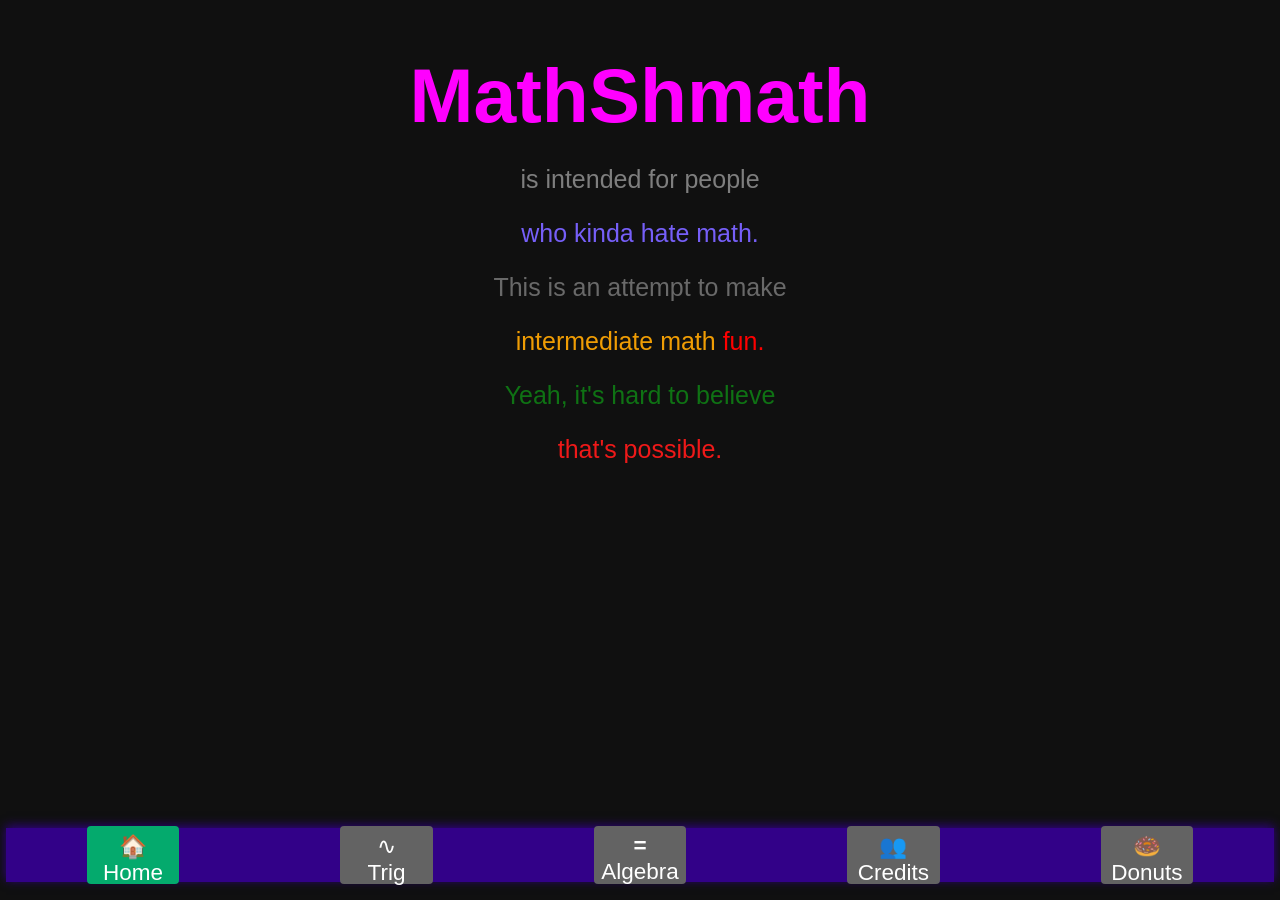
==== index.html @ 9c177e01 "Update paragraph styles and text size in index.html" ====
<!DOCTYPE html>
<html lang="en">
<head>
    <title>Home</title>
    <!-- Google tag (gtag.js) -->
    <script async src="https://www.googletagmanager.com/gtag/js?id=G-9LNR4QVPXC"></script>
    <script>
    window.dataLayer = window.dataLayer || [];
    function gtag(){dataLayer.push(arguments);}
    gtag('js', new Date());

    gtag('config', 'G-9LNR4QVPXC');
    </script>
    <meta charset="UTF-8">
    <meta name="viewport" content="width=device-width, initial-scale=1.0">
    <link rel="stylesheet" href="style.css"> <!-- Link to your single CSS file -->
</head>
<body>
    
    <nav class="navbar">
            <a id="HomeBTN"; href="index.html"><span>&#x1F3E0;<br></span><span>Home</span></a>
            <a id="TrigBTN"; href="trig.html"><span>&#x223F;<br></span><span>Trig</span></a>
            <a id="AlgebraBTN"; href="algebra.html"><span><strong>=</strong><br></span><span>Algebra</span></a>
            <a id="CreditsBTN"; href="credits.html"><span>&#x1F465;</span><span>Credits</span></a>
            <a id="DonutsBTN"; href="donuts.html" class="active"><span>&#x1F369;</span><span>Donuts</span></a>
    </nav>

    <h1 style="color: #ff00ff; text-align: center; font-weight: 900; margin-bottom: 0;">MathShmath</h1>
        <p style="color: #7e7e7e; text-align: center; font-size: clamp(1rem, 1rem + 1vh, 2rem); ">is intended for people</p>
        <p style="color: #765ff8; text-align: center; font-size: clamp(1rem, 1rem + 1vh, 2rem); ">who kinda hate math.</p>
        <p style="color: #696969; text-align: center; font-size: clamp(1rem, 1rem + 1vh, 2rem); ">This is an attempt to make</p>
        <p style="color: #f09d04; text-align: center; font-size: clamp(1rem, 1rem + 1vh, 2rem); ">intermediate math <span style="color: red;">fun.</span></p>
        <p style="color: #0f7214; text-align: center; font-size: clamp(1rem, 1rem + 1vh, 2rem); ">Yeah, it's hard to believe</p>
        <p style="color: #ee1919; text-align: center; font-size: clamp(1rem, 1rem + 1vh, 2rem); ">that's possible.</p>

    <script>
        document.querySelector(".active")?.classList.remove("active");
        document.querySelector("a#HomeBTN").classList.add("active");
    </script>
    
</body>
</html>
---- style.css ----
/* style.css */
body {
    margin: 0;
    font-family: Arial, sans-serif;
    -webkit-text-size-adjust: 100%;
    background-color: #101010;
}
h1 { font-size: clamp(1.5rem, 4.5vw + 1.5rem, 6.0vw); }
p { font-size: clamp(1rem, 1.5vw + 1rem, 3.0vw); }
.navbar {
    position: fixed;
    bottom: 2vh;
    width: 99%;
    left: 0;
    right: 0;
    margin: 0 auto;
    height: 6.0vh;
    background: #320188;
    display: flex;
    justify-content: space-around;
    align-items: center;
    box-shadow: 0 -2px 10px rgba(50, 01, 136, 0.99);
    z-index: 1000;
}

.navbar a {
    color: white;
    text-decoration: none;
    width: 10vh;
    height: 5.0vh;
    font-size: 2.5vh;
    padding: 0.7vh 0.1vw;
    margin: 0 1.5vw;
    display: flex;
    flex-direction: column;
    align-items: center;
    background-color: #636363;
    border-radius: 4px;
    transition: background-color 0.3s;
}

.navbar a:hover {
    background-color: #555;
}

.navbar a.active {
    background-color: #04AA6D;
}
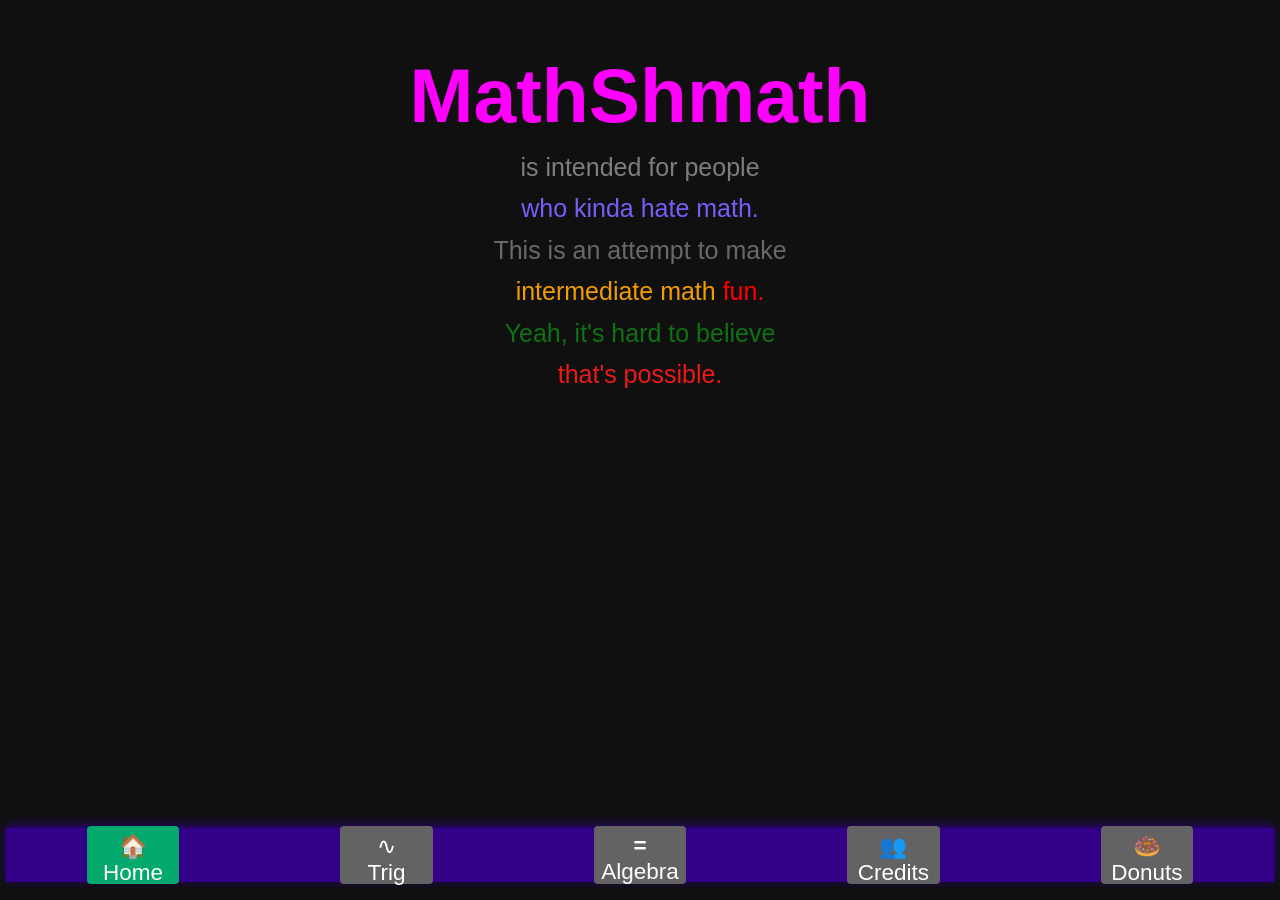
==== commit 4ac48297: "Refactor paragraph elements for better styling Updated paragraph styles and added margin to text." ====
--- a/index.html
+++ b/index.html
@@ -26,12 +26,12 @@
     </nav>
 
     <h1 style="color: #ff00ff; text-align: center; font-weight: 900; margin-bottom: 0;">MathShmath</h1>
-        <p style="color: #7e7e7e; text-align: center; font-size: clamp(1rem, 1rem + 1vh, 2rem); ">is intended for people</p>
-        <p style="color: #765ff8; text-align: center; font-size: clamp(1rem, 1rem + 1vh, 2rem); ">who kinda hate math.</p>
-        <p style="color: #696969; text-align: center; font-size: clamp(1rem, 1rem + 1vh, 2rem); ">This is an attempt to make</p>
-        <p style="color: #f09d04; text-align: center; font-size: clamp(1rem, 1rem + 1vh, 2rem); ">intermediate math <span style="color: red;">fun.</span></p>
-        <p style="color: #0f7214; text-align: center; font-size: clamp(1rem, 1rem + 1vh, 2rem); ">Yeah, it's hard to believe</p>
-        <p style="color: #ee1919; text-align: center; font-size: clamp(1rem, 1rem + 1vh, 2rem); ">that's possible.</p>
+        <p style="color: #7e7e7e; text-align: center; font-size: clamp(1rem, 1rem + 1vh, 2rem); margin-bottom: 0.5em; margin-top: 0.5em;">is intended for people</p>
+        <p style="color: #765ff8; text-align: center; font-size: clamp(1rem, 1rem + 1vh, 2rem); margin-bottom: 0.5em; margin-top: 0.5em;">who kinda hate math.</p>
+        <p style="color: #696969; text-align: center; font-size: clamp(1rem, 1rem + 1vh, 2rem); margin-bottom: 0.5em; margin-top: 0.5em;">This is an attempt to make</p>
+        <p style="color: #f09d04; text-align: center; font-size: clamp(1rem, 1rem + 1vh, 2rem); margin-bottom: 0.5em; margin-top: 0.5em;">intermediate math <span style="color: red;">fun.</span></p>
+        <p style="color: #0f7214; text-align: center; font-size: clamp(1rem, 1rem + 1vh, 2rem); margin-bottom: 0.5em; margin-top: 0.5em;">Yeah, it's hard to believe</p>
+        <p style="color: #ee1919; text-align: center; font-size: clamp(1rem, 1rem + 1vh, 2rem); margin-bottom: 0.5em; margin-top: 0.5em;">that's possible.</p>
 
     <script>
         document.querySelector(".active")?.classList.remove("active");
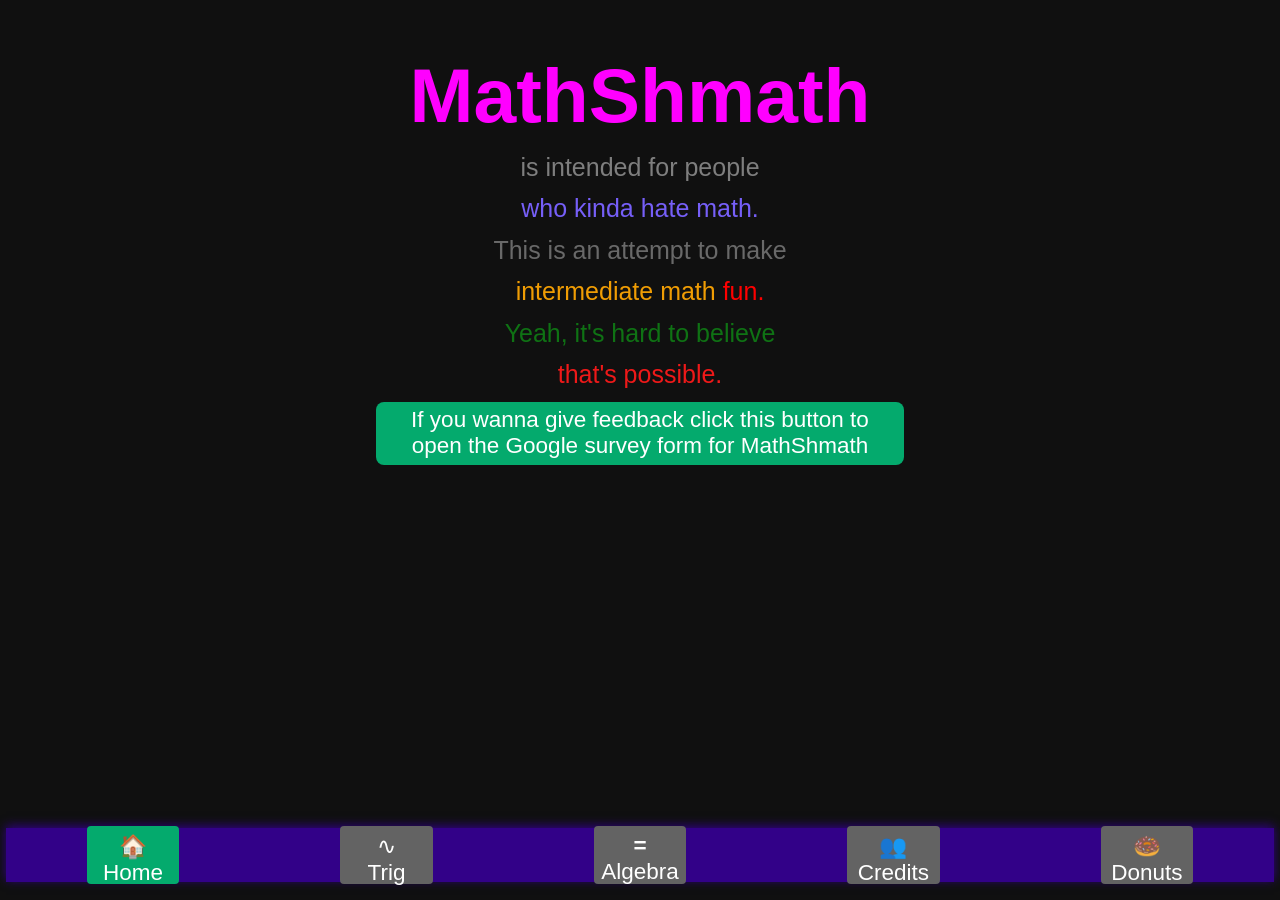
==== commit 97fb9866: "Add feedback button linking to Google Form Added a button linking to a Google Form for feedback." ====
--- a/index.html
+++ b/index.html
@@ -14,6 +14,40 @@
     <meta charset="UTF-8">
     <meta name="viewport" content="width=device-width, initial-scale=1.0">
     <link rel="stylesheet" href="style.css"> <!-- Link to your single CSS file -->
+
+    <style>
+        /* Base Styles (Portrait/Desktop) */
+        /* body { font-family: sans-serif; line-height: 1.6; padding: 20px; } */
+        p { margin-bottom: 1.5em; }
+
+        /* --- Special Case: Mobile Landscape --- */
+        @media screen and (max-height: 500px) and (orientation: landscape) {
+            p {
+                margin-top: 0;
+                margin-bottom: 0.3em; /* Drastically reduce paragraph spacing */
+                line-height: 0.8;      /* Bring lines closer together */
+                font-size: 1rem;    /*    Optional: smaller font for landscape */
+            }
+        }
+
+        .form-btn {
+            display: flex;
+            align-items: center;
+            justify-content: center;
+            text-align: center;
+            width: 40vw;
+            background-color: #04AA6D;
+            color: white;
+            padding: 0.6vh 0.6vw;
+            font-size: 2.5vh;
+            border: none;
+            border-radius: 8px;
+            cursor: pointer;
+            text-decoration: none;
+            font-family: Arial, sans-serif;
+        }
+        .form-btn:hover { background-color: #357ae8; }
+    </style>
 </head>
 <body>
     
@@ -33,6 +67,13 @@
         <p style="color: #0f7214; text-align: center; font-size: clamp(1rem, 1rem + 1vh, 2rem); margin-bottom: 0.5em; margin-top: 0.5em;">Yeah, it's hard to believe</p>
         <p style="color: #ee1919; text-align: center; font-size: clamp(1rem, 1rem + 1vh, 2rem); margin-bottom: 0.5em; margin-top: 0.5em;">that's possible.</p>
 
+        <!-- Replace the URL below with your actual Google Form share link -->
+    <div style="display: flex; justify-content: center;">
+        <a href="https://docs.google.com/forms/d/e/1FAIpQLSdTD6VsGcFCxjG_Z5KSLpOrw11wSwBvTwUIfF8AKZmfcNd8XQ/viewform?usp=publish-editor" class="form-btn" target="_blank">
+        If you wanna give feedback click this button to open the Google survey form for MathShmath
+        </a>
+    </div>
+
     <script>
         document.querySelector(".active")?.classList.remove("active");
         document.querySelector("a#HomeBTN").classList.add("active");
